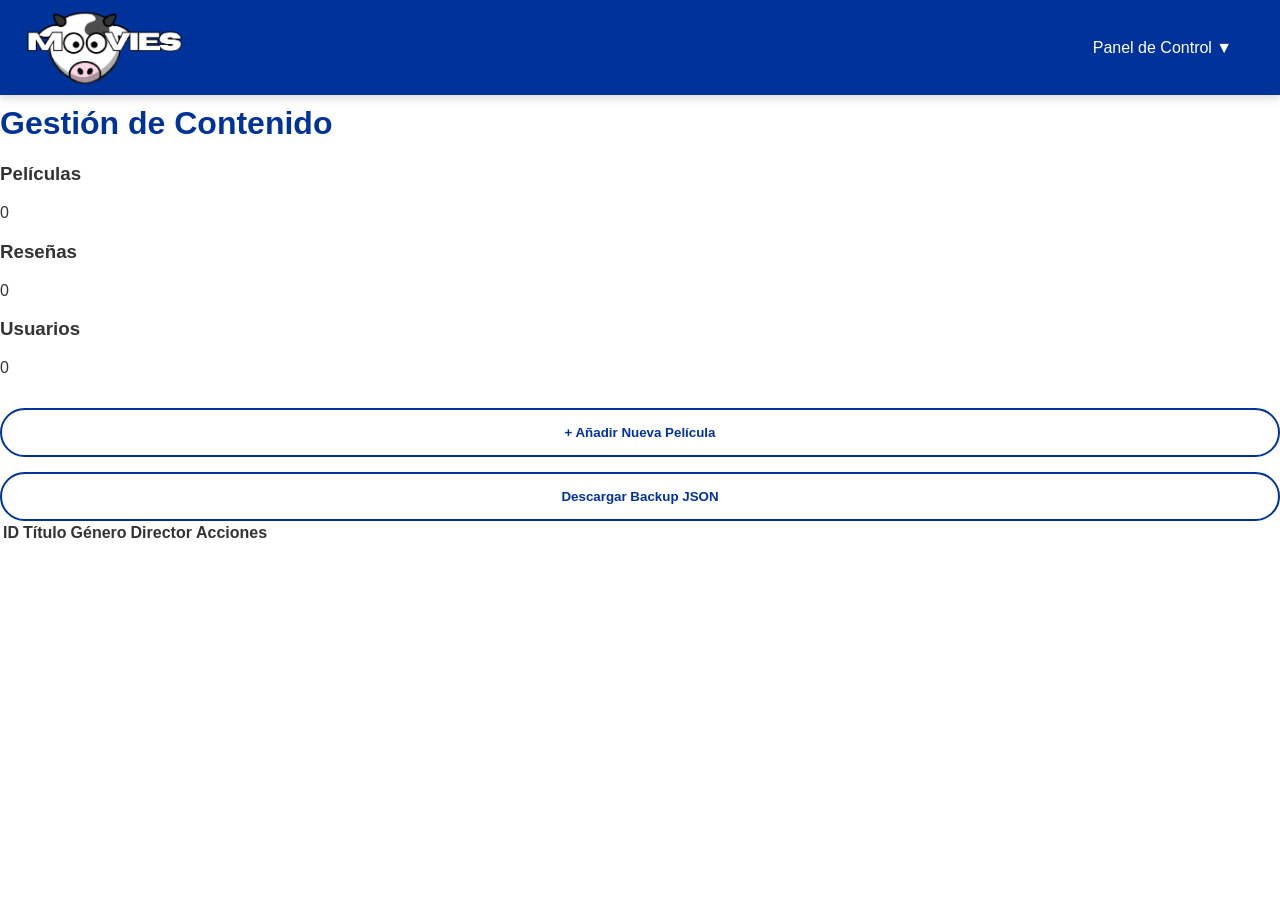
==== html/admin.html @ aa4b525c "vista admin peliculas ahi voy con las vistas de admin aver si jala" ====
<!DOCTYPE html>
<html lang="es">

<head>
    <meta charset="UTF-8">
    <meta name="viewport" content="width=device-width, initial-scale=1.0">
    <title>MOOVIES - Panel de Administración</title>
    <link rel="stylesheet" href="../css/styles.css">
</head>

<body class="admin-body">
    <header>
        <a href="index.html" class="header-logo">
            <img src="../images/MOOVIES_icon.png" alt="Logo">
        </a>
        <div class="user-menu">
            <div class="user-info" id="adminGreeting">Panel de Control ▼</div>
            <div id="logoutMenu" class="dropdown-content">
                <a href="catalog.html">Volver al Catálogo</a>
                <a href="#" onclick="logout(event)">Cerrar sesión</a>
            </div>
        </div>
    </header>

    <main class="admin-container">
        <h1 class="catalog-title">Gestión de Contenido</h1>

        <section class="admin-stats">
            <div class="stat-card">
                <h3>Películas</h3>
                <p id="countMovies">0</p>
            </div>
            <div class="stat-card">
                <h3>Reseñas</h3>
                <p id="countComments">0</p>
            </div>
            <div class="stat-card">
                <h3>Usuarios</h3>
                <p id="countUsers">0</p>
            </div>
        </section>

        <section class="admin-actions">
            <button class="btn-moo" onclick="openAddMovieModal()">+ Añadir Nueva Película</button>
            <button class="btn-moo btn-secondary" onclick="exportData()">Descargar Backup JSON</button>
        </section>

        <section class="admin-table-wrapper">
            <table class="admin-table">
                <thead>
                    <tr>
                        <th>ID</th>
                        <th>Título</th>
                        <th>Género</th>
                        <th>Director</th>
                        <th>Acciones</th>
                    </tr>
                </thead>
                <tbody id="adminTableBody">
                    </tbody>
            </table>
        </section>
    </main>

    <div id="movieModal" class="modal">
        <div class="modal-content profile-modal-box">
            <span class="close-btn" onclick="closeMovieModal()">&times;</span>
            <h2 id="modalTitle" class="profile-modal-title">Añadir Película</h2>
            <form id="movieForm">
                <label class="profile-label" for="movieTitle">Título</label>
                <input type="text" id="movieTitle" required>

                <label class="profile-label" for="movieGenre">Género</label>
                <input type="text" id="movieGenre" required>

                <label class="profile-label" for="movieDirector">Director</label>
                <input type="text" id="movieDirector" required>

                <label class="profile-label" for="movieImg">URL de Imagen (Póster)</label>
                <input type="url" id="movieImg" placeholder="https://image.tmdb.org/...">

                <label class="profile-label" for="movieDesc">Descripción</label>
                <textarea id="movieDesc" rows="4"></textarea>

                <button type="submit" class="btn-moo">Guardar Cambios</button>
            </form>
        </div>
    </div>

    <script src="../js/seed-data.js"></script>
    <script src="../js/storage.js"></script>
    <script src="../js/admin.js"></script>
</body>

</html>
---- css/styles.css ----
:root {
    --azul-fuerte: #003399;
    --blanco: #ffffff;
    --celeste-suave: #e6f0ff;
}

body {
    font-family: 'Segoe UI', Tahoma, Geneva, Verdana, sans-serif;
    background-color: var(--blanco);
    margin: 0;
    color: #333;
    overflow-x: hidden;
}

/* --- HEADER OPTIMIZADO --- */
header {
    background: var(--azul-fuerte);
    color: white;
    padding: 10px 1% 10px 1.5%; /* Padding reducido a los lados para pegar el logo a la izquierda */
    display: flex;
    justify-content: space-between;
    align-items: center;
    position: sticky;
    top: 0;
    z-index: 100;
    box-shadow: 0 2px 10px rgba(0,0,0,0.2);
}

.header-logo { 
    height: 75px; /* Logo mucho más grande */
    display: flex; 
    align-items: center; 
    gap: 10px; 
    text-decoration: none; 
    color: white; 
}

.header-logo img { 
    height: 100%; 
    width: auto;
    object-fit: contain;
}

.user-info {
    font-weight: 500;
    margin-right: 20px;
}

/* --- CONTENEDORES DE AUTENTICACIÓN --- */
.auth-wrapper {
    display: flex;
    justify-content: center;
    align-items: center;
    min-height: 100vh;
    background-color: var(--celeste-suave);
}

.auth-container {
    display: flex;
    background: white;
    width: 900px;
    border-radius: 20px;
    overflow: hidden;
    box-shadow: 0 10px 30px rgba(0,0,0,0.15);
}

.auth-image {
    flex: 1;
    background: var(--azul-fuerte);
    display: flex;
    flex-direction: column;
    align-items: center;
    justify-content: center;
    color: white;
    padding: 40px;
}

.auth-image img {
    width: 250px;
    margin-bottom: 20px;
}

.auth-form {
    flex: 1.2;
    padding: 50px;
}

h2 { color: var(--azul-fuerte); margin-bottom: 10px; }

input, select {
    width: 100%;
    padding: 12px;
    margin: 10px 0;
    border: 2px solid #eee;
    border-radius: 8px;
    box-sizing: border-box;
}

.btn-moo {
    background: var(--azul-fuerte);
    color: white;
    border: none;
    padding: 15px;
    width: 100%;
    border-radius: 30px;
    font-weight: bold;
    cursor: pointer;
    margin-top: 15px;
    transition: 0.3s;
}

.btn-moo:hover { opacity: 0.9; transform: scale(1.02); }

/* --- GRID DE PELÍCULAS --- */
.catalog-content { 
    padding: 40px 5%; 
}

.movie-grid { 
    display: grid;
    grid-template-columns: repeat(auto-fill, minmax(260px, 1fr));
    gap: 35px;
    padding: 20px 0;
}

/* --- TARJETAS CON EFECTO ZOOM --- */
.movie-card { 
    background: white; 
    border-radius: 15px; 
    overflow: hidden; 
    width: 100%; 
    box-shadow: 0 6px 12px rgba(0,0,0,0.1); 
    transition: transform 0.4s cubic-bezier(0.165, 0.84, 0.44, 1), box-shadow 0.4s ease;
    cursor: pointer;
    position: relative;
}

.movie-fav-btn {
    position: absolute;
    top: 10px;
    right: 10px;
    width: 38px;
    height: 38px;
    border-radius: 999px;
    border: 1px solid #d9e3f5;
    background: rgba(255, 255, 255, 0.95);
    color: #666;
    font-size: 1.2rem;
    font-weight: 700;
    cursor: pointer;
    z-index: 3;
}

.movie-fav-btn:hover {
    transform: scale(1.08);
}

.movie-fav-btn--active {
    color: #f3b300;
    border-color: #f3b300;
}

/* Animación de acercamiento al pasar el ratón */
.movie-card:hover { 
    transform: scale(1.06); 
    box-shadow: 0 15px 30px rgba(0,0,0,0.25);
    z-index: 10;
}

/* Ajuste de dimensiones: Altura de póster cinematográfico (rectangular alto) */
.movie-card img { 
    width: 100%; 
    height: 400px; /* Altura aumentada para formato poster */
    object-fit: cover; 
    display: block;
}

.movie-info { 
    padding: 20px; 
    text-align: center; 
}

.movie-info h4 {
    margin: 0 0 10px 0;
    color: var(--azul-fuerte);
    font-size: 1.2rem;
}

.btn-opinar {
    background: var(--azul-fuerte); 
    color: white; 
    border: none; 
    padding: 10px 25px;
    border-radius: 8px; 
    cursor: pointer; 
    transition: 0.3s;
    font-weight: bold;
    margin-top: 10px;
}

.btn-opinar:hover { 
    background: #0055ff; 
    transform: translateY(-2px);
}

/* --- MODAL --- */
.modal {
    display: none; 
    position: fixed; 
    z-index: 1000; 
    left: 0; 
    top: 0;
    width: 100%; 
    height: 100%; 
    background-color: rgba(0,0,0,0.8);
    backdrop-filter: blur(5px);
}

.modal-content {
    background-color: white; 
    margin: 3% auto; 
    padding: 30px;
    width: 80%; 
    max-width: 900px; 
    border-radius: 20px; 
    position: relative;
    animation: slideIn 0.4s ease-out;
}

@keyframes slideIn { 
    from { transform: translateY(-100px); opacity: 0; } 
    to { transform: translateY(0); opacity: 1; } 
}

.close-btn {
    position: absolute; 
    right: 25px; 
    top: 15px; 
    font-size: 35px;
    cursor: pointer; 
    color: #777;
    transition: 0.3s;
}

.close-btn:hover { color: #000; }

.modal-body { 
    display: flex; 
    gap: 40px; 
    margin-top: 20px; 
    align-items: flex-start;
}

.modal-image img { 
    width: 320px; 
    border-radius: 12px; 
    box-shadow: 0 10px 25px rgba(0,0,0,0.3); 
}

.modal-details { flex: 1; }

/* --- SISTEMA DE CALIFICACIÓN --- */
.milk-rating { 
    font-size: 2.5rem; 
    margin: 20px 0; 
    cursor: pointer; 
    display: flex;
    gap: 10px;
}

.glass { 
    filter: grayscale(1); 
    transition: 0.3s; 
    display: inline-block;
}

.glass.active { 
    filter: grayscale(0); 
    transform: scale(1.25); 
}

textarea {
    width: 100%; 
    height: 120px; 
    margin-top: 20px; 
    border-radius: 10px;
    border: 1px solid #ccc; 
    padding: 15px; 
    box-sizing: border-box;
    font-family: inherit;
    resize: none;
}

.btn-send {
    background: #28a745; 
    color: white; 
    border: none; 
    padding: 15px 25px;
    border-radius: 10px; 
    cursor: pointer; 
    margin-top: 20px; 
    width: 100%; 
    font-size: 1.1rem;
    font-weight: bold;
    transition: 0.3s;
}

.btn-send:hover { background: #218838; }

.user-menu {
    position: relative;
    display: inline-block;
}

.user-info {
    font-weight: 500;
    margin-right: 20px;
    cursor: pointer;
    padding: 10px 15px;
    border-radius: 8px;
    transition: 0.3s;
}

.user-info:hover {
    background: rgba(255, 255, 255, 0.1);
}

.dropdown-content {
    display: none; /* Oculto por defecto */
    position: absolute;
    right: 20px;
    top: 100%;
    background-color: white;
    min-width: 160px;
    box-shadow: 0px 8px 16px rgba(0,0,0,0.2);
    border-radius: 10px;
    z-index: 101;
    overflow: hidden;
}

.dropdown-content a {
    color: #333;
    padding: 12px 16px;
    text-decoration: none;
    display: block;
    font-weight: bold;
    font-size: 0.9rem;
    transition: 0.3s;
}

.dropdown-content a:hover {
    background-color: #f1f1f1;
    color: var(--azul-fuerte);
}

/* Clase que JS activará para mostrar el menú */
.show {
    display: block;
    animation: fadeIn 0.2s ease-out;
}

@keyframes fadeIn {
    from { opacity: 0; transform: translateY(-10px); }
    to { opacity: 1; transform: translateY(0); }
}

/* --- ESTILOS ESPECÍFICOS DE LA PÁGINA DE INICIO --- */

/* Fondo azul fuerte para el index */
.home-bg {
    background-color: var(--azul-fuerte);
    display: flex;
    justify-content: center;
    align-items: center;
    height: 100vh;
    overflow: hidden;
}

.main-welcome {
    text-align: center;
    width: 100%;
    max-width: 600px;
}

.logo-container {
    margin-bottom: 50px;
}

.main-logo {
    width: 350px; /* Tamaño grande como solicitaste */
    filter: drop-shadow(0 10px 20px rgba(0,0,0,0.3));
}

.home-buttons {
    display: flex;
    flex-direction: column;
    gap: 15px;
    align-items: center;
}

/* Ajuste para los botones en el inicio */
.btn-home {
    max-width: 300px;
    text-decoration: none;
    display: inline-block;
    font-size: 1.1rem;
    background-color: var(--blanco); /* Blanco para que resalte sobre el azul */
    color: var(--azul-fuerte);
}

/* Animación de aumento solicitada */
.btn-home:hover {
    transform: scale(1.1); /* Aumenta de tamaño */
    background-color: var(--celeste-suave);
    box-shadow: 0 10px 20px rgba(0,0,0,0.2);
}

/* Ajuste del modal para que se vea limpio */
.modal-content hr {
    border: 0;
    border-top: 1px solid #eee;
    margin: 20px 0;
}

:root {
    --azul-fuerte: #003399;
    --blanco: #ffffff;
    --celeste-suave: #e6f0ff;
}

body {
    font-family: 'Segoe UI', Tahoma, Geneva, Verdana, sans-serif;
    margin: 0;
}

/* --- ESTRUCTURA DE PANTALLA PARTIDA --- */
.split-layout {
    display: flex;
    height: 100vh;
    overflow: hidden;
}

.blue-side {
    flex: 1;
    background-color: var(--azul-fuerte);
    display: flex;
    justify-content: center;
    align-items: center;
}

.white-side {
    flex: 1;
    background-color: var(--blanco);
    display: flex;
    justify-content: center;
    align-items: center;
}

.big-logo { width: 400px; filter: drop-shadow(0 10px 20px rgba(0,0,0,0.3)); }

.home-buttons-horizontal {
    display: flex;
    gap: 20px;
}

.btn-home {
    padding: 15px 30px;
    text-decoration: none;
    border-radius: 30px;
    font-weight: bold;
    transition: 0.3s;
    border: 2px solid var(--azul-fuerte);
    color: var(--azul-fuerte);
}

.btn-home:hover {
    transform: scale(1.1);
    background-color: var(--celeste-suave);
}

/* --- BOTÓN CONTACTO --- */
.btn-contact {
    position: fixed;
    bottom: 30px;
    right: 30px;
    padding: 15px 25px;
    background: var(--azul-fuerte);
    color: white;
    border: none;
    border-radius: 30px;
    cursor: pointer;
    font-weight: bold;
    box-shadow: 0 4px 10px rgba(0,0,0,0.2);
}

/* --- MODAL (Copiado de tu versión original) --- */
.modal { display: none; position: fixed; z-index: 1000; left: 0; top: 0; width: 100%; height: 100%; background-color: rgba(0,0,0,0.8); }
.modal-content { background-color: white; margin: 10% auto; padding: 30px; width: 50%; border-radius: 20px; }
.close-btn { float: right; cursor: pointer; font-size: 30px; }

/* --- ESTRUCTURA VERTICAL EXACTA --- */
.vertical-layout {
    display: flex;
    flex-direction: column;
    height: 100vh;
    margin: 0;
}

.top-blue {
    flex: 1;
    background-color: #003399; /* Tu azul */
    display: flex;
    justify-content: center;
    align-items: center;
}

.bottom-white {
    flex: 1;
    background-color: #ffffff;
    display: flex;
    justify-content: center;
    align-items: center;
}

.big-logo { 
    width: 350px; /* Ajusta este tamaño al gusto */
}

.home-buttons-horizontal {
    display: flex;
    gap: 30px; /* Espacio entre los 3 botones */
}

/* Estilo de los botones */
.btn-home {
    padding: 20px 40px;
    text-decoration: none;
    border-radius: 50px; /* Bordes redondeados */
    font-weight: bold;
    border: 2px solid #003399;
    color: #003399;
    background: transparent;
    transition: 0.3s;
}

.btn-home:hover {
    background-color: #e6f0ff;
    transform: scale(1.05);
}

/* --- BOTÓN CONTACTO FLOTANTE --- */
.btn-contact {
    position: fixed; /* Esto lo fija en la esquina */
    bottom: 30px;
    right: 30px;
    padding: 15px 30px;
    background: #003399;
    color: white;
    border: none;
    border-radius: 50px;
    cursor: pointer;
    font-weight: bold;
    font-size: 1rem;
    box-shadow: 0 4px 10px rgba(0,0,0,0.2);
}
.modal {
    display: none; /* Esto oculta el modal al inicio */
    position: fixed;
    z-index: 1000;
    left: 0;
    top: 0;
    width: 100%;
    height: 100%;
    background-color: rgba(0,0,0,0.8);
}

/* Corrección de estructura vertical */
.vertical-layout { display: flex; flex-direction: column; height: 100vh; margin: 0; }
.top-blue { flex: 1; background-color: #003399; display: flex; justify-content: center; align-items: center; }
.bottom-white { flex: 1; background-color: #ffffff; display: flex; justify-content: center; align-items: center; }
.home-buttons { display: flex; gap: 20px; }
.big-logo { width: 350px; }
.btn-contact { position: fixed; bottom: 30px; right: 30px; padding: 15px 25px; background: #003399; color: white; border: none; border-radius: 30px; cursor: pointer; }

/* Estructura vertical de la página */
.vertical-layout { display: flex; flex-direction: column; height: 100vh; margin: 0; }
.top-blue { flex: 1; background-color: #003399; display: flex; justify-content: center; align-items: center; }
.bottom-white { flex: 1; background-color: #ffffff; display: flex; justify-content: center; align-items: center; }

/* Botones en horizontal */
.home-buttons-horizontal { display: flex; gap: 20px; }

/* Estilo unificado para botones flotantes inferiores */
.btn-contact {
    position: fixed;
    bottom: 30px;
    padding: 15px 30px;
    background: #003399;
    color: white;
    border: none;
    border-radius: 50px;
    cursor: pointer;
    font-weight: bold;
    box-shadow: 0 4px 10px rgba(0,0,0,0.2);
}

.big-logo { width: 350px; }

/* Estructura de dos mitades */
.split-vertical-layout { display: flex; flex-direction: column; height: 100vh; margin: 0; }
.top-half-blue { flex: 1; background-color: #003399; display: flex; justify-content: center; align-items: center; }
.bottom-half-white { flex: 1; background-color: #ffffff; display: flex; justify-content: center; align-items: center; }

/* Botones centrados */
.home-buttons { display: flex; gap: 20px; }

/* Botón flotante */
.btn-contact {
    position: fixed;
    padding: 15px 25px;
    background: #003399;
    color: white;
    border: none;
    border-radius: 30px;
    cursor: pointer;
    font-weight: bold;
}


/* Estructura vertical */
.split-vertical-layout { display: flex; flex-direction: column; height: 100vh; margin: 0; }
.top-half-blue { flex: 1; background-color: #003399; display: flex; justify-content: center; align-items: center; }
.bottom-half-white { flex: 1; background-color: #ffffff; display: flex; justify-content: center; align-items: center; }

/* Contenedor horizontal de botones */
.home-buttons { 
    display: flex; 
    flex-direction: row; 
    gap: 20px; 
    width: 80%; 
    max-width: 800px;
}

/* Botones con tamaño uniforme */
.btn-moo {
    flex: 1; /* Esto hace que todos midan lo mismo */
    padding: 15px;
    text-align: center;
    text-decoration: none;
    border-radius: 30px;
    font-weight: bold;
    border: 2px solid #003399;
    background: transparent;
    color: #003399;
    cursor: pointer;
    transition: 0.3s;
}

.btn-moo:hover { background-color: #003399; color: white; }

/* Botón flotante */
.btn-contact {
    position: fixed;
    bottom: 30px;
    right: 30px;
    padding: 15px 25px;
    background: #003399;
    color: white;
    border: none;
    border-radius: 30px;
    cursor: pointer;
    font-weight: bold;
}

/* --- Index: layout horizontal (mockup) azul | blanco --- */
.index-landing {
    display: grid;
    grid-template-columns: minmax(0, 2.15fr) minmax(260px, 1fr);
    min-height: 100vh;
    min-height: 100dvh;
    margin: 0;
    background: var(--azul-fuerte, #003399);
}

.index-landing__left {
    background-color: var(--azul-fuerte, #003399);
    color: #fff;
    display: flex;
    flex-direction: column;
    align-items: center;
    justify-content: center;
    padding: clamp(20px, 3vw, 40px) clamp(16px, 3vw, 36px);
    min-height: 0;
    min-width: 0;
}

.index-landing__title {
    margin: 0 0 clamp(16px, 2.5vh, 28px);
    padding: 0 12px;
    font-size: clamp(1.15rem, 2.4vw, 1.65rem);
    font-weight: 600;
    text-align: center;
    line-height: 1.35;
    color: #fff;
    text-wrap: balance;
}

.index-landing__right {
    background: #fff;
    display: flex;
    flex-direction: column;
    align-items: center;
    justify-content: center;
    gap: clamp(20px, 3vh, 36px);
    padding: clamp(24px, 4vw, 48px) clamp(20px, 3vw, 32px);
    box-shadow: -8px 0 28px rgba(0, 0, 0, 0.12);
    min-width: 0;
}

.index-landing__logo {
    width: min(300px, 78vw);
    max-width: 100%;
    height: auto;
    object-fit: contain;
    display: block;
}

.index-landing__nav {
    display: flex;
    flex-direction: column;
    align-items: stretch;
    gap: 14px;
    width: 100%;
    max-width: 280px;
}

.btn-index-nav {
    display: block;
    width: 100%;
    box-sizing: border-box;
    padding: 14px 22px;
    border-radius: 50px;
    border: 2px solid var(--azul-fuerte, #003399);
    background: #fff;
    color: var(--azul-fuerte, #003399);
    font-family: inherit;
    font-size: 1rem;
    font-weight: 700;
    text-align: center;
    text-decoration: none;
    cursor: pointer;
    transition: background 0.2s ease, color 0.2s ease, transform 0.2s ease;
}

.btn-index-nav:hover {
    background: var(--celeste-suave, #e6f0ff);
    transform: scale(1.02);
}

.btn-index-nav:focus-visible {
    outline: 3px solid var(--azul-fuerte, #003399);
    outline-offset: 2px;
}

.btn-index-nav--primary {
    background: var(--azul-fuerte, #003399);
    color: #fff;
    border-color: var(--azul-fuerte, #003399);
}

.btn-index-nav--primary:hover {
    background: #00257a;
    border-color: #00257a;
    color: #fff;
}

@media (max-width: 960px) {
    .index-landing {
        grid-template-columns: 1fr;
    }

    .index-landing__right {
        box-shadow: 0 -6px 24px rgba(0, 0, 0, 0.1);
        order: -1;
    }

    .index-landing__left {
        min-height: min(70vh, 620px);
    }
}

/* Carrusel en columna izquierda: 3 visibles, póster completo */
.index-landing__left .home-carousel {
    width: 100%;
    max-width: 100%;
    min-height: 0;
    display: flex;
    align-items: center;
    justify-content: center;
    padding: 0 4px;
    box-sizing: border-box;
    overflow: hidden;
}

.index-landing__left .home-carousel__shell {
    display: flex;
    flex-direction: row;
    align-items: center;
    justify-content: center;
    gap: 12px;
    width: 100%;
    max-width: 100%;
    box-sizing: border-box;
}

.index-landing__left .home-carousel__btn {
    flex-shrink: 0;
    width: 46px;
    height: 46px;
    padding: 0;
    border: none;
    border-radius: 50%;
    background: rgba(255, 255, 255, 0.95);
    color: #003399;
    font-size: 1.85rem;
    font-weight: bold;
    line-height: 1;
    cursor: pointer;
    box-shadow: 0 4px 16px rgba(0, 0, 0, 0.28);
    transition: transform 0.2s ease, background 0.2s ease;
    z-index: 3;
}

.index-landing__left .home-carousel__btn:hover {
    background: #fff;
    transform: scale(1.06);
}

.index-landing__left .home-carousel__btn:focus-visible {
    outline: 3px solid #e6f0ff;
    outline-offset: 2px;
}

.index-landing__left .home-carousel__btn:active {
    transform: scale(0.96);
}

/* Contenedor de consulta de tamaño: bordes proporcionales al ancho del carrusel */
.index-landing__left .home-carousel__viewport {
    container-type: inline-size;
    container-name: moovies-carousel;
    flex: 1 1 auto;
    width: 100%;
    min-width: 0;
    max-width: 100%;
    height: clamp(320px, 52vh, 520px);
    max-height: min(70vh, 100%);
    min-height: 260px;
    overflow: hidden;
    border: none;
    border-radius: clamp(18px, 3vmin, 36px);
    background: transparent;
    box-shadow: none;
    box-sizing: border-box;
}

.index-landing__left .home-carousel__track {
    display: flex;
    flex-direction: row;
    flex-wrap: nowrap;
    align-items: stretch;
    gap: 16px;
    width: max-content;
    will-change: transform;
    transition: transform 0.8s ease-in-out;
}

/* Esquinas grandes; con container queries usamos cqi para escalar con el póster */
.index-landing__left .home-carousel__cell {
    flex-shrink: 0;
    border-radius: clamp(20px, 4vmin, 52px);
    overflow: hidden;
    background: transparent;
    box-shadow: none;
    position: relative;
    transition: transform 0.25s ease;
    box-sizing: border-box;
    display: flex;
    align-items: center;
    justify-content: center;
}

.index-landing__left .home-carousel__cell:hover {
    z-index: 2;
    transform: scale(1.04);
}

.index-landing__left .home-carousel__img {
    display: block;
    width: 100%;
    height: 100%;
    object-fit: contain;
    object-position: center;
    border-radius: clamp(14px, 3.2vmin, 44px);
    transition: transform 0.25s ease;
    pointer-events: none;
}

.index-landing__left .home-carousel__cell:hover .home-carousel__img {
    transform: scale(1.02);
}

@supports (container-type: inline-size) {
    .index-landing__left .home-carousel__viewport {
        border-radius: clamp(18px, 5cqi, 40px);
    }

    .index-landing__left .home-carousel__cell {
        border-radius: clamp(20px, 7.5cqi, 64px);
    }

    .index-landing__left .home-carousel__img {
        border-radius: clamp(14px, 6cqi, 54px);
    }
}

@media (max-width: 480px) {
    .index-landing__left .home-carousel__btn {
        width: 40px;
        height: 40px;
        font-size: 1.5rem;
    }

    .index-landing__left .home-carousel__shell {
        gap: 8px;
    }
}

/* Carrusel en otras páginas (si se reutiliza clase): estilos base genéricos */
.home-carousel__shell {
    display: flex;
    flex-direction: row;
    align-items: center;
    justify-content: center;
    gap: 10px;
    width: 100%;
    max-width: 100%;
    box-sizing: border-box;
}

.home-carousel__btn {
    flex-shrink: 0;
    width: 44px;
    height: 44px;
    padding: 0;
    border: none;
    border-radius: 50%;
    background: rgba(255, 255, 255, 0.95);
    color: #003399;
    font-size: 1.75rem;
    font-weight: bold;
    line-height: 1;
    cursor: pointer;
    box-shadow: 0 4px 14px rgba(0, 0, 0, 0.25);
    transition: transform 0.2s ease, background 0.2s ease;
    z-index: 3;
}

.home-carousel__track {
    display: flex;
    flex-direction: row;
    flex-wrap: nowrap;
    align-items: stretch;
    gap: 12px;
    width: max-content;
    will-change: transform;
    transition: transform 0.8s ease-in-out;
}

.home-carousel__cell {
    flex-shrink: 0;
    border-radius: 12px;
    overflow: hidden;
    background: rgba(0, 0, 0, 0.35);
    box-sizing: border-box;
    display: flex;
    align-items: center;
    justify-content: center;
}

.home-carousel__img {
    display: block;
    width: 100%;
    height: 100%;
    object-fit: contain;
    object-position: center;
    pointer-events: none;
}

/* --- CATÁLOGO MÁS ARRIBA --- */
.catalog-content { 
    padding: 20px 5%; /* Reduje el padding superior de 40px a 20px */
}

/* --- GRID MÁS AMPLIO Y CENTRADO --- */
.movie-grid { 
    display: grid;
    grid-template-columns: repeat(auto-fill, minmax(300px, 1fr)); /* Tarjetas un poco más grandes */
    gap: 40px;
    margin-top: 10px; /* Acercamos el grid al título */
    justify-items: center;
}

/* --- TARJETA DE PELÍCULA ESTILO "PREMIUM" --- */
.movie-card { 
    background: white; 
    border-radius: 20px; 
    overflow: hidden; 
    width: 100%;
    max-width: 350px;
    box-shadow: 0 10px 20px rgba(0,0,0,0.1); 
    transition: 0.3s;
}

/* --- BOTÓN DE OPINAR MÁS LLAMATIVO --- */
.btn-opinar {
    background: var(--azul-fuerte); 
    color: white; 
    border: none; 
    padding: 12px 30px;
    border-radius: 50px; /* Botón redondeado tipo píldora */
    cursor: pointer; 
    font-weight: bold;
    text-transform: uppercase;
    letter-spacing: 1px;
    width: 100%;
    margin-top: 15px;
}

.btn-opinar:hover { 
    background: #0055ff; 
    transform: scale(1.05);
}

/* 1. Eliminar márgenes del cuerpo que empujan todo hacia abajo */
body {
    font-family: 'Segoe UI', Tahoma, Geneva, Verdana, sans-serif;
    margin: 0;
    padding: 0;
    background-color: var(--blanco);
}

/* 2. Subir el contenido: Cambia el padding superior de 40px a 10px */
.catalog-content { 
    padding: 10px 5%; 
    margin-top: 0;
}

/* 3. Ajustar el grid para que las tarjetas ocupen más espacio */
.movie-grid { 
    display: grid;
    /* Usamos 350px para que las tarjetas sean más anchas y ocupen más pantalla */
    grid-template-columns: repeat(auto-fill, minmax(350px, 1fr)); 
    gap: 30px;
    padding: 20px 0;
}

/* 4. Subir el modal para que no aparezca en el centro muerto */
.modal-content {
    background-color: white; 
    margin: 2% auto; /* Bajé el margen de 10% o 5% a solo 2% para que suba */
    padding: 30px;
    width: 85%; /* Hacemos el modal más ancho para aprovechar la pantalla */
    max-width: 1000px;
    border-radius: 20px;
}

/* --- Catálogo dinámico y mensajes --- */
.catalog-title {
    margin-top: 10px;
    color: var(--azul-fuerte);
}

.catalog-error {
    color: #b00020;
    background: #ffebee;
    padding: 12px 16px;
    border-radius: 10px;
    margin: 0 0 16px 0;
    font-size: 0.95rem;
}

.movie-genre {
    color: var(--azul-fuerte);
    font-size: 0.85rem;
    font-weight: 600;
    margin: 0 0 8px 0;
}

.movie-desc {
    color: #555;
    font-size: 0.9rem;
    line-height: 1.45;
    margin: 0 0 12px 0;
    text-align: left;
}

.opinion-label {
    font-weight: bold;
    margin: 0 0 10px 0;
}

/* --- Modal ancho: póster + reseña + comentarios --- */
.modal-content--wide {
    max-width: 1200px;
    width: 94%;
    padding: 28px 32px 36px;
}

.modal-body--columns {
    display: flex;
    flex-wrap: wrap;
    gap: 28px;
    margin-top: 12px;
    align-items: flex-start;
}

.modal-image {
    flex: 0 0 auto;
}

.modal-image img {
    max-width: 100%;
}

.modal-review-column {
    flex: 1 1 280px;
    min-width: 240px;
}

.modal-comments-column {
    flex: 1 1 280px;
    min-width: 260px;
    padding: 4px 8px 12px 4px;
    border-left: 1px solid #e8e8e8;
    padding-left: 20px;
}

.modal-genre {
    color: var(--azul-fuerte);
    font-weight: 600;
    margin: 0 0 10px 0;
    font-size: 0.95rem;
}

.modal-synopsis {
    font-size: 1.05rem;
    color: #444;
    line-height: 1.5;
    margin: 0 0 16px 0;
}

.modal-hr {
    border: 0;
    border-top: 1px solid #eee;
    margin: 16px 0;
}

.comments-heading {
    margin: 0 0 14px 0;
    color: var(--azul-fuerte);
    font-size: 1.1rem;
}

.comments-list {
    display: flex;
    flex-direction: column;
    gap: 14px;
}

.comments-empty,
.comments-loading {
    color: #666;
    font-size: 0.95rem;
    margin: 0;
    line-height: 1.4;
}

.comment-item {
    background: var(--celeste-suave);
    border-radius: 12px;
    padding: 12px 14px;
    text-align: left;
}

.comment-item__head {
    display: flex;
    flex-wrap: wrap;
    align-items: center;
    gap: 8px 12px;
    margin-bottom: 8px;
}

.comment-item__user {
    font-weight: 700;
    color: var(--azul-fuerte);
}

.milk-bottles {
    letter-spacing: 2px;
    font-size: 1.1rem;
    line-height: 1;
}

.comment-item__text {
    margin: 0;
    color: #333;
    font-size: 0.95rem;
    line-height: 1.45;
}

.auth-message {
    background: #fff3cd;
    color: #856404;
    padding: 10px 14px;
    border-radius: 8px;
    margin-bottom: 12px;
    font-size: 0.95rem;
}

@media (max-width: 900px) {
    .modal-comments-column {
        border-left: none;
        padding-left: 0;
        border-top: 1px solid #e8e8e8;
        padding-top: 16px;
        max-height: none;
    }

    .modal-body--columns {
        flex-direction: column;
    }
}

/* --- Barra de búsqueda y filtro --- */
.catalog-toolbar {
    display: flex;
    flex-wrap: wrap;
    gap: 12px;
    align-items: center;
    margin: 16px 0 20px;
    max-width: 900px;
}

.catalog-search {
    flex: 1 1 220px;
    min-width: 180px;
    padding: 12px 16px;
    border: 2px solid #e0e8f5;
    border-radius: 10px;
    font-size: 1rem;
    box-sizing: border-box;
}

.catalog-genre {
    flex: 0 1 220px;
    min-width: 160px;
    padding: 12px 14px;
    border: 2px solid #e0e8f5;
    border-radius: 10px;
    font-size: 0.95rem;
    background: #fff;
    cursor: pointer;
}

.sr-only {
    position: absolute;
    width: 1px;
    height: 1px;
    padding: 0;
    margin: -1px;
    overflow: hidden;
    clip: rect(0, 0, 0, 0);
    white-space: nowrap;
    border: 0;
}

/* --- Modal: metadatos y texto largo --- */
.modal-meta {
    display: grid;
    gap: 8px 16px;
    margin: 0 0 14px 0;
    font-size: 0.92rem;
}

.modal-meta div {
    display: grid;
    grid-template-columns: 120px 1fr;
    gap: 8px;
    align-items: start;
}

.modal-meta dt {
    margin: 0;
    font-weight: 700;
    color: var(--azul-fuerte);
}

.modal-meta dd {
    margin: 0;
    color: #333;
    line-height: 1.45;
}

.modal-synopsis-area {
    width: 100%;
    min-height: 120px;
    max-height: 260px;
    padding: 14px 16px;
    border: 1px solid #d0d8e8;
    border-radius: 12px;
    font-family: inherit;
    font-size: 0.98rem;
    line-height: 1.55;
    color: #222;
    resize: vertical;
    box-sizing: border-box;
    background: #fafcff;
}

.modal-image {
    display: flex;
    flex-direction: column;
    align-items: stretch;
    gap: 14px;
    max-width: 300px;
}

.btn-trailer {
    display: inline-flex;
    justify-content: center;
    align-items: center;
    padding: 12px 18px;
    background: #c0392b;
    color: #fff !important;
    text-decoration: none;
    font-weight: 700;
    border-radius: 10px;
    transition: background 0.2s, transform 0.15s;
}

.btn-trailer:hover {
    background: #e74c3c;
    transform: translateY(-1px);
}

.comment-nick {
    font-weight: 500;
    color: #666;
    font-size: 0.85rem;
}

/* --- Modal scrollable (overlay con scroll; reseña arriba de sinopsis) --- */
.modal.modal--scrollable {
    flex-direction: column;
    align-items: center;
    justify-content: flex-start;
    overflow-y: auto;
    overflow-x: hidden;
    -webkit-overflow-scrolling: touch;
    padding: 16px 12px 48px;
    min-height: 100vh;
    box-sizing: border-box;
}

.modal.modal--scrollable .modal-content--wide {
    flex-shrink: 0;
    width: min(96%, 1200px);
    margin-left: auto;
    margin-right: auto;
}

.modal.modal--scrollable .modal-body--columns {
    align-items: stretch;
}

.modal-review-column {
    display: flex;
    flex-direction: column;
    gap: 0;
    min-width: 0;
    flex: 1 1 320px;
    justify-content: flex-start;
}

.modal-review-box {
    background: #f4f8ff;
    border: 1px solid #d9e6f6;
    border-radius: 14px;
    padding: 14px 16px 16px;
    margin: 10px 0 0 0;
}

.modal-subheading {
    margin: 0 0 10px 0;
    font-size: 1.05rem;
    color: var(--azul-fuerte);
}

#synopsisHeading {
    margin-top: 4px;
}

.modal-review-box .milk-rating {
    margin: 6px 0 10px 0;
}

textarea.review-textarea {
    height: auto;
    min-height: 96px;
    max-height: 220px;
    margin-top: 0;
    resize: vertical;
}

#commentsList.comments-list {
    max-height: min(70vh, 560px);
    overflow-y: auto;
    padding-right: 8px;
}

.modal.modal--scrollable .modal-image {
    position: sticky;
    top: 8px;
    align-self: flex-start;
}

.modal.modal--scrollable .modal-image img {
    width: 100%;
    max-width: 300px;
    height: auto;
    display: block;
}

@media (max-width: 900px) {
    .modal.modal--scrollable .modal-image {
        position: relative;
        top: auto;
        max-width: 100%;
    }

    #commentsList.comments-list {
        max-height: none;
    }
}

/* --- Sinopsis bajo el póster --- */
.modal-image--stacked {
    display: flex;
    flex-direction: column;
    gap: 12px;
    max-width: 320px;
}

.modal-subheading--synopsis {
    margin: 8px 0 4px 0;
    font-size: 1rem;
}

textarea.modal-synopsis-area--under-poster {
    width: 100%;
    min-height: 120px;
    max-height: 280px;
    height: auto;
    margin-top: 0;
    font-size: 0.9rem;
    line-height: 1.45;
    resize: vertical;
}

/* --- Ficha técnica bajo sinopsis --- */
.modal-meta--under-poster {
    margin: 4px 0 0 0;
    padding: 12px 0 0 0;
    border-top: 1px solid #e8edf5;
    font-size: 0.88rem;
}

.modal-meta--under-poster dt {
    font-size: 0.75rem;
    margin-top: 8px;
}

.modal-meta--under-poster dd {
    margin: 2px 0 0 0;
    line-height: 1.35;
}

.review-duplicate-hint {
    font-size: 0.88rem;
    color: #555;
    margin: 0 0 10px 0;
    padding: 10px 12px;
    background: #fff8e6;
    border: 1px solid #f0e0b2;
    border-radius: 10px;
}

.modal-review-box--locked {
    opacity: 0.92;
}

.modal-review-box--locked .milk-rating,
.modal-review-box--locked .review-textarea {
    pointer-events: none;
    opacity: 0.65;
}

.modal-review-box--locked .btn-send {
    pointer-events: none;
    opacity: 0.55;
}

/* --- Nombre en comentarios: clic = perfil; hover = leve agrande --- */
.comment-name-link {
    background: none;
    border: none;
    padding: 0;
    margin: 0;
    cursor: pointer;
    font: inherit;
    text-align: left;
    color: inherit;
    transition: transform 0.15s ease, font-size 0.15s ease;
    display: inline;
}

.comment-name-link:hover {
    transform: scale(1.06);
    color: var(--azul-fuerte);
}

.comment-name-link:focus-visible {
    outline: 2px solid var(--azul-fuerte);
    outline-offset: 2px;
    border-radius: 4px;
}

/* --- Reseña propia: editar / borrar --- */
.comment-item--own .comment-item__head {
    display: flex;
    flex-wrap: wrap;
    align-items: center;
    justify-content: space-between;
    gap: 8px;
}

.comment-item-own-actions {
    display: flex;
    gap: 8px;
    margin-top: 8px;
    flex-wrap: wrap;
}

.btn-comment-edit,
.btn-comment-delete,
.btn-comment-cancel {
    font-family: inherit;
    font-size: 0.82rem;
    padding: 6px 12px;
    border-radius: 8px;
    cursor: pointer;
    border: 1px solid #c9d6ea;
    background: #fff;
    color: var(--azul-fuerte);
    font-weight: 600;
}

.btn-comment-delete {
    border-color: #e8b4b4;
    color: #a33;
}

.btn-comment-edit:hover,
.btn-comment-cancel:hover {
    background: #f0f5ff;
}

.btn-comment-delete:hover {
    background: #fff5f5;
}

.comment-item__edit {
    margin-top: 8px;
    padding: 10px;
    background: #fafcff;
    border: 1px solid #e0e8f5;
    border-radius: 10px;
}

.comment-edit-textarea {
    width: 100%;
    box-sizing: border-box;
    border-radius: 8px;
    border: 1px solid #ccc;
    padding: 8px;
    font-family: inherit;
    font-size: 0.9rem;
    min-height: 72px;
    resize: vertical;
}

.milk-rating--small {
    font-size: 1.35rem;
    margin: 8px 0;
    gap: 6px;
}

.comment-edit-actions {
    display: flex;
    gap: 10px;
    flex-wrap: wrap;
    margin-top: 8px;
}

/* --- Perfil (modal y página pública) --- */
.profile-modal-box {
    max-width: 720px;
    width: min(94%, 720px);
}

.profile-modal-title {
    color: var(--azul-fuerte);
    margin-top: 0;
}

.profile-header-block {
    margin-bottom: 20px;
}

.profile-label {
    display: block;
    font-weight: 600;
    color: #333;
    margin: 12px 0 6px;
}

.profile-desc-input {
    width: 100%;
    min-height: 72px;
    box-sizing: border-box;
    border-radius: 10px;
    border: 1px solid #ccc;
    padding: 10px;
    font-family: inherit;
}

.btn-send--inline {
    width: auto;
    min-width: 160px;
    margin-top: 10px;
}

.profile-section-title {
    color: var(--azul-fuerte);
    margin: 24px 0 12px;
    font-size: 1.1rem;
}

.profile-review-cards {
    display: grid;
    grid-template-columns: repeat(auto-fill, minmax(240px, 1fr));
    gap: 16px;
    margin-bottom: 20px;
}

.profile-review-card {
    background: #f7f9ff;
    border: 1px solid #e0e8f5;
    border-radius: 12px;
    padding: 14px;
}

.profile-review-card h4 {
    margin: 0 0 8px 0;
    color: var(--azul-fuerte);
    font-size: 1rem;
}

.profile-review-card__meta {
    margin-bottom: 8px;
}

.profile-review-card__text {
    margin: 0;
    font-size: 0.92rem;
    line-height: 1.4;
    color: #333;
}

.btn-moo--narrow {
    width: auto;
    min-width: 220px;
    display: inline-block;
    padding: 12px 24px;
}

.profile-page-body {
    min-height: 100vh;
    background: var(--celeste-suave);
}

.profile-page-main {
    padding: 24px 5% 48px;
    max-width: 900px;
    margin: 0 auto;
}

.profile-page-title {
    color: var(--azul-fuerte);
    margin: 0 0 16px;
}

.profile-back-link {
    color: #fff;
    text-decoration: none;
    font-weight: 600;
    margin-right: 16px;
}

.profile-back-link:hover {
    text-decoration: underline;
}

.profile-public-desc {
    white-space: pre-wrap;
    margin: 0;
    color: #444;
}

.profile-header-block--public p {
    margin: 8px 0;
}

header .profile-back-link {
    margin-left: auto;
}

/* Sinopsis encima del formulario de reseña */
textarea.modal-synopsis-area--above-review {
    width: 100%;
    min-height: 100px;
    max-height: 220px;
    margin: 0 0 14px 0;
    font-size: 0.92rem;
    line-height: 1.45;
}

.modal-review-column .modal-subheading--synopsis {
    margin: 12px 0 6px 0;
}

/* Votos y respuestas en comentarios */
.comment-thread {
    margin-bottom: 18px;
    padding-bottom: 14px;
    border-bottom: 1px solid #e8edf5;
}

.comment-thread:last-child {
    border-bottom: none;
}

.comment-votes {
    display: flex;
    align-items: center;
    gap: 10px;
    margin: 8px 0;
    flex-wrap: wrap;
}

.btn-vote {
    font-family: inherit;
    font-size: 0.88rem;
    padding: 6px 10px;
    border-radius: 999px;
    border: 1px solid #d0d8e8;
    background: #fff;
    cursor: pointer;
    display: inline-flex;
    align-items: center;
    gap: 6px;
}

.btn-vote:hover {
    background: #f4f8ff;
}

.btn-vote--active {
    border-color: var(--azul-fuerte);
    background: #e8f0ff;
    font-weight: 600;
}

.vote-num {
    min-width: 1.2em;
    font-variant-numeric: tabular-nums;
}

.comment-replies {
    margin: 10px 0 0 12px;
    padding-left: 12px;
    border-left: 3px solid #dbe6f8;
}

.reply-row {
    margin-bottom: 10px;
}

.reply-row__head {
    display: flex;
    flex-wrap: wrap;
    align-items: center;
    justify-content: space-between;
    gap: 8px;
}

.comment-name-link--small {
    font-size: 0.88rem;
}

.reply-row__text {
    margin: 4px 0 0 0;
    font-size: 0.9rem;
    color: #333;
}

.btn-reply-delete {
    font-size: 0.78rem;
    margin-top: 4px;
    padding: 4px 8px;
    border-radius: 6px;
    border: 1px solid #e0b4b4;
    background: #fff8f8;
    color: #922;
    cursor: pointer;
    font-family: inherit;
}

.comment-reply-form {
    margin-top: 8px;
    padding: 10px;
    background: #fafcff;
    border: 1px solid #e0e8f5;
    border-radius: 10px;
}

.comment-reply-form .reply-textarea {
    width: 100%;
    box-sizing: border-box;
    margin-bottom: 8px;
    min-height: 56px;
    border-radius: 8px;
    border: 1px solid #ccc;
    padding: 8px;
    font-family: inherit;
    font-size: 0.88rem;
}

.btn-send--small {
    width: auto;
    min-width: 140px;
    padding: 0.55rem 1rem;
    font-size: 0.9rem;
    margin-top: 0;
}

.btn-comment-reply {
    margin-top: 8px;
    font-family: inherit;
    font-size: 0.85rem;
    font-weight: 600;
    color: var(--azul-fuerte);
    background: none;
    border: none;
    cursor: pointer;
    padding: 4px 0;
    text-decoration: underline;
}
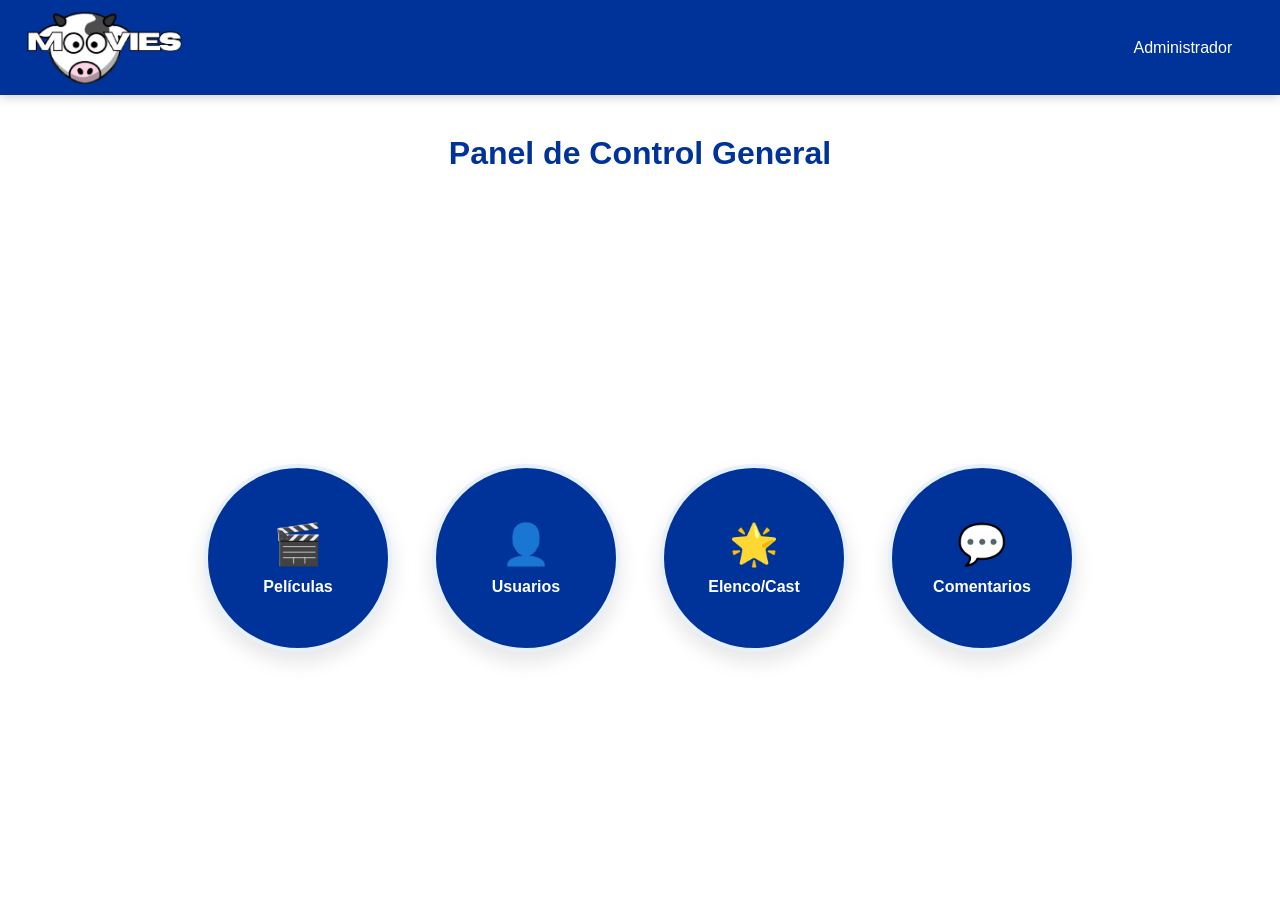
==== commit 1a6b9893: "admin funciones ayuda me estoy muriendo" ====
--- a/html/admin.html
+++ b/html/admin.html
@@ -1,95 +1,72 @@
 <!DOCTYPE html>
 <html lang="es">
-
 <head>
     <meta charset="UTF-8">
     <meta name="viewport" content="width=device-width, initial-scale=1.0">
-    <title>MOOVIES - Panel de Administración</title>
+    <title>MOOVIES - Panel Admin</title>
     <link rel="stylesheet" href="../css/styles.css">
+    <style>
+        .admin-menu-container {
+            display: flex;
+            justify-content: center;
+            align-items: center;
+            gap: 40px;
+            flex-wrap: wrap;
+            padding: 50px 20px;
+            min-height: 70vh;
+        }
+        .admin-circle-btn {
+            width: 180px;
+            height: 180px;
+            border-radius: 50%;
+            background-color: var(--azul-fuerte);
+            color: white;
+            text-decoration: none;
+            display: flex;
+            flex-direction: column;
+            justify-content: center;
+            align-items: center;
+            text-align: center;
+            font-weight: bold;
+            transition: transform 0.3s, box-shadow 0.3s;
+            border: 4px solid var(--celeste-suave);
+            box-shadow: 0 10px 20px rgba(0,0,0,0.1);
+        }
+        .admin-circle-btn:hover {
+            transform: scale(1.1);
+            background-color: #0044cc;
+            box-shadow: 0 15px 30px rgba(0,0,0,0.2);
+        }
+        .admin-circle-btn span {
+            font-size: 2.5rem;
+            margin-bottom: 10px;
+        }
+    </style>
 </head>
-
-<body class="admin-body">
+<body>
     <header>
-        <a href="index.html" class="header-logo">
+        <a href="catalog.html" class="header-logo">
             <img src="../images/MOOVIES_icon.png" alt="Logo">
         </a>
-        <div class="user-menu">
-            <div class="user-info" id="adminGreeting">Panel de Control ▼</div>
-            <div id="logoutMenu" class="dropdown-content">
-                <a href="catalog.html">Volver al Catálogo</a>
-                <a href="#" onclick="logout(event)">Cerrar sesión</a>
-            </div>
-        </div>
+        <div class="user-info">Administrador</div>
     </header>
 
-    <main class="admin-container">
-        <h1 class="catalog-title">Gestión de Contenido</h1>
-
-        <section class="admin-stats">
-            <div class="stat-card">
-                <h3>Películas</h3>
-                <p id="countMovies">0</p>
-            </div>
-            <div class="stat-card">
-                <h3>Reseñas</h3>
-                <p id="countComments">0</p>
-            </div>
-            <div class="stat-card">
-                <h3>Usuarios</h3>
-                <p id="countUsers">0</p>
-            </div>
-        </section>
-
-        <section class="admin-actions">
-            <button class="btn-moo" onclick="openAddMovieModal()">+ Añadir Nueva Película</button>
-            <button class="btn-moo btn-secondary" onclick="exportData()">Descargar Backup JSON</button>
-        </section>
-
-        <section class="admin-table-wrapper">
-            <table class="admin-table">
-                <thead>
-                    <tr>
-                        <th>ID</th>
-                        <th>Título</th>
-                        <th>Género</th>
-                        <th>Director</th>
-                        <th>Acciones</th>
-                    </tr>
-                </thead>
-                <tbody id="adminTableBody">
-                    </tbody>
-            </table>
-        </section>
+    <main>
+        <h1 style="text-align: center; margin-top: 40px; color: var(--azul-fuerte);">Panel de Control General</h1>
+        <div class="admin-menu-container">
+            <a href="peliculas_admin.html" class="admin-circle-btn">
+                <span>🎬</span> Películas
+            </a>
+            <a href="usuarios_admin.html" class="admin-circle-btn">
+                <span>👤</span> Usuarios
+            </a>
+            <a href="cast_admin.html" class="admin-circle-btn">
+                <span>🌟</span> Elenco/Cast
+            </a>
+            <a href="comentarios_admin.html" class="admin-circle-btn">
+                <span>💬</span> Comentarios
+            </a>
+        </div>
     </main>
-
-    <div id="movieModal" class="modal">
-        <div class="modal-content profile-modal-box">
-            <span class="close-btn" onclick="closeMovieModal()">&times;</span>
-            <h2 id="modalTitle" class="profile-modal-title">Añadir Película</h2>
-            <form id="movieForm">
-                <label class="profile-label" for="movieTitle">Título</label>
-                <input type="text" id="movieTitle" required>
-
-                <label class="profile-label" for="movieGenre">Género</label>
-                <input type="text" id="movieGenre" required>
-
-                <label class="profile-label" for="movieDirector">Director</label>
-                <input type="text" id="movieDirector" required>
-
-                <label class="profile-label" for="movieImg">URL de Imagen (Póster)</label>
-                <input type="url" id="movieImg" placeholder="https://image.tmdb.org/...">
-
-                <label class="profile-label" for="movieDesc">Descripción</label>
-                <textarea id="movieDesc" rows="4"></textarea>
-
-                <button type="submit" class="btn-moo">Guardar Cambios</button>
-            </form>
-        </div>
-    </div>
-
-    <script src="../js/seed-data.js"></script>
-    <script src="../js/storage.js"></script>
-    <script src="../js/admin.js"></script>
 </body>
-
 </html>
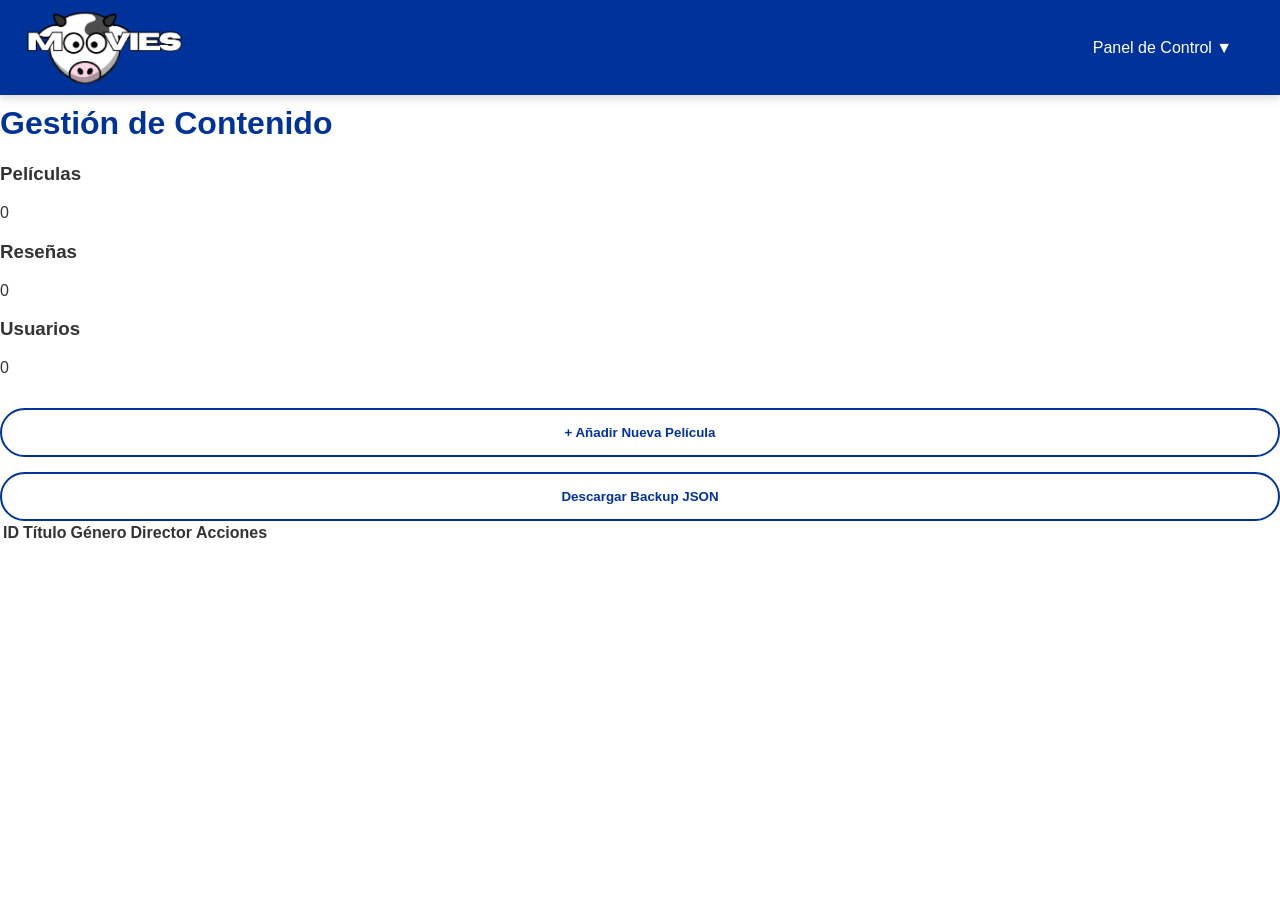
==== commit cf54ccc3: "ya maniana le sigo ya me voy a dormir chao" ====
--- a/html/admin.html
+++ b/html/admin.html
@@ -1,72 +1,95 @@
 <!DOCTYPE html>
 <html lang="es">
+
 <head>
     <meta charset="UTF-8">
     <meta name="viewport" content="width=device-width, initial-scale=1.0">
-    <title>MOOVIES - Panel Admin</title>
+    <title>MOOVIES - Panel de Administración</title>
     <link rel="stylesheet" href="../css/styles.css">
-    <style>
-        .admin-menu-container {
-            display: flex;
-            justify-content: center;
-            align-items: center;
-            gap: 40px;
-            flex-wrap: wrap;
-            padding: 50px 20px;
-            min-height: 70vh;
-        }
-        .admin-circle-btn {
-            width: 180px;
-            height: 180px;
-            border-radius: 50%;
-            background-color: var(--azul-fuerte);
-            color: white;
-            text-decoration: none;
-            display: flex;
-            flex-direction: column;
-            justify-content: center;
-            align-items: center;
-            text-align: center;
-            font-weight: bold;
-            transition: transform 0.3s, box-shadow 0.3s;
-            border: 4px solid var(--celeste-suave);
-            box-shadow: 0 10px 20px rgba(0,0,0,0.1);
-        }
-        .admin-circle-btn:hover {
-            transform: scale(1.1);
-            background-color: #0044cc;
-            box-shadow: 0 15px 30px rgba(0,0,0,0.2);
-        }
-        .admin-circle-btn span {
-            font-size: 2.5rem;
-            margin-bottom: 10px;
-        }
-    </style>
 </head>
-<body>
+
+<body class="admin-body">
     <header>
-        <a href="catalog.html" class="header-logo">
+        <a href="index.html" class="header-logo">
             <img src="../images/MOOVIES_icon.png" alt="Logo">
         </a>
-        <div class="user-info">Administrador</div>
+        <div class="user-menu">
+            <div class="user-info" id="adminGreeting">Panel de Control ▼</div>
+            <div id="logoutMenu" class="dropdown-content">
+                <a href="catalog.html">Volver al Catálogo</a>
+                <a href="#" onclick="logout(event)">Cerrar sesión</a>
+            </div>
+        </div>
     </header>
 
-    <main>
-        <h1 style="text-align: center; margin-top: 40px; color: var(--azul-fuerte);">Panel de Control General</h1>
-        <div class="admin-menu-container">
-            <a href="peliculas_admin.html" class="admin-circle-btn">
-                <span>🎬</span> Películas
-            </a>
-            <a href="usuarios_admin.html" class="admin-circle-btn">
-                <span>👤</span> Usuarios
-            </a>
-            <a href="cast_admin.html" class="admin-circle-btn">
-                <span>🌟</span> Elenco/Cast
-            </a>
-            <a href="comentarios_admin.html" class="admin-circle-btn">
-                <span>💬</span> Comentarios
-            </a>
+    <main class="admin-container">
+        <h1 class="catalog-title">Gestión de Contenido</h1>
+
+        <section class="admin-stats">
+            <div class="stat-card">
+                <h3>Películas</h3>
+                <p id="countMovies">0</p>
+            </div>
+            <div class="stat-card">
+                <h3>Reseñas</h3>
+                <p id="countComments">0</p>
+            </div>
+            <div class="stat-card">
+                <h3>Usuarios</h3>
+                <p id="countUsers">0</p>
+            </div>
+        </section>
+
+        <section class="admin-actions">
+            <button class="btn-moo" onclick="openAddMovieModal()">+ Añadir Nueva Película</button>
+            <button class="btn-moo btn-secondary" onclick="exportData()">Descargar Backup JSON</button>
+        </section>
+
+        <section class="admin-table-wrapper">
+            <table class="admin-table">
+                <thead>
+                    <tr>
+                        <th>ID</th>
+                        <th>Título</th>
+                        <th>Género</th>
+                        <th>Director</th>
+                        <th>Acciones</th>
+                    </tr>
+                </thead>
+                <tbody id="adminTableBody">
+                    </tbody>
+            </table>
+        </section>
+    </main>
+
+    <div id="movieModal" class="modal">
+        <div class="modal-content profile-modal-box">
+            <span class="close-btn" onclick="closeMovieModal()">&times;</span>
+            <h2 id="modalTitle" class="profile-modal-title">Añadir Película</h2>
+            <form id="movieForm">
+                <label class="profile-label" for="movieTitle">Título</label>
+                <input type="text" id="movieTitle" required>
+
+                <label class="profile-label" for="movieGenre">Género</label>
+                <input type="text" id="movieGenre" required>
+
+                <label class="profile-label" for="movieDirector">Director</label>
+                <input type="text" id="movieDirector" required>
+
+                <label class="profile-label" for="movieImg">URL de Imagen (Póster)</label>
+                <input type="url" id="movieImg" placeholder="https://image.tmdb.org/...">
+
+                <label class="profile-label" for="movieDesc">Descripción</label>
+                <textarea id="movieDesc" rows="4"></textarea>
+
+                <button type="submit" class="btn-moo">Guardar Cambios</button>
+            </form>
         </div>
-    </main>
+    </div>
+
+    <script src="../js/seed-data.js"></script>
+    <script src="../js/storage.js"></script>
+    <script src="../js/admin.js"></script>
 </body>
+
 </html>
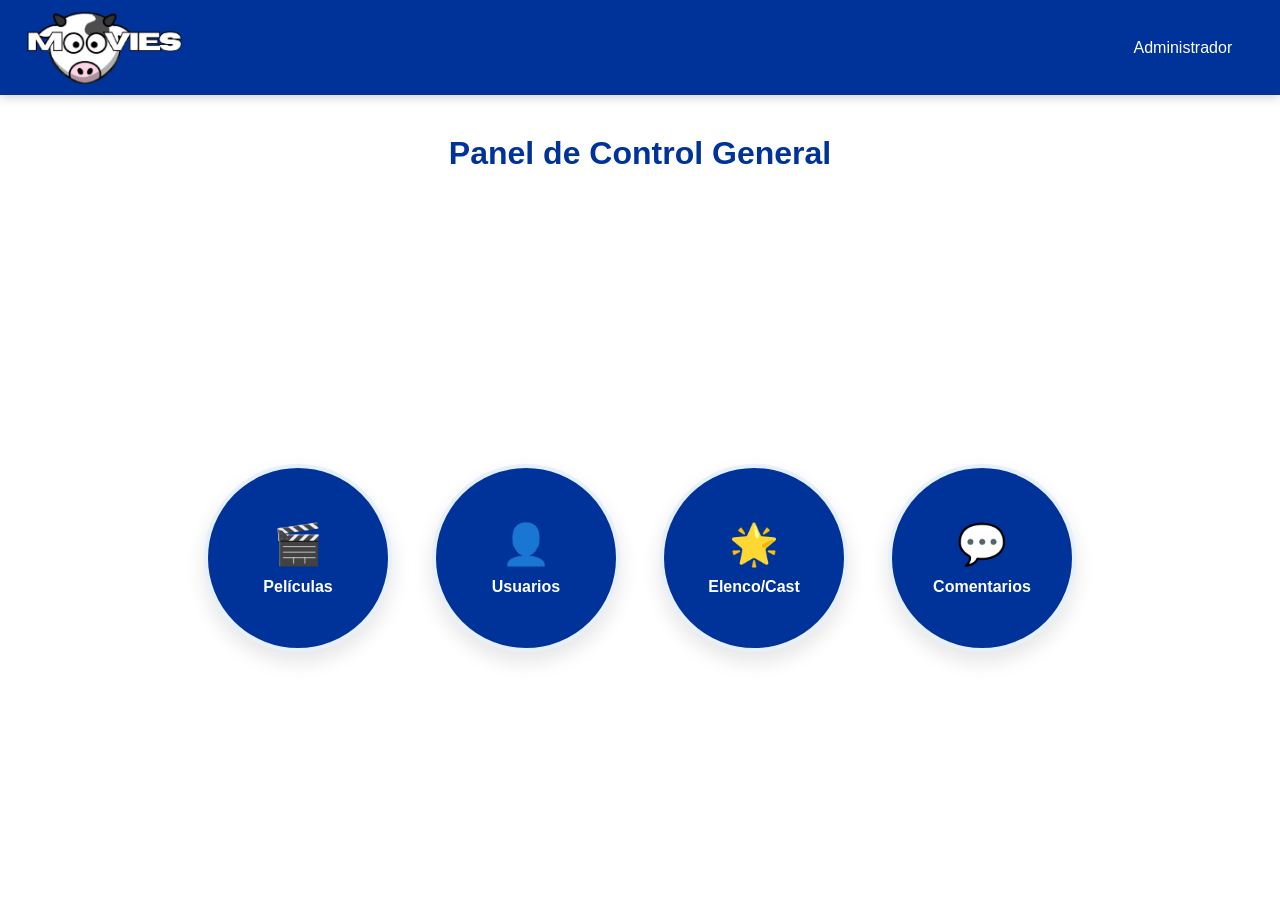
==== commit 452ecb8e: "... me hondie" ====
--- a/html/admin.html
+++ b/html/admin.html
@@ -1,95 +1,72 @@
 <!DOCTYPE html>
 <html lang="es">
-
 <head>
     <meta charset="UTF-8">
     <meta name="viewport" content="width=device-width, initial-scale=1.0">
-    <title>MOOVIES - Panel de Administración</title>
+    <title>MOOVIES - Panel Admin</title>
     <link rel="stylesheet" href="../css/styles.css">
+    <style>
+        .admin-menu-container {
+            display: flex;
+            justify-content: center;
+            align-items: center;
+            gap: 40px;
+            flex-wrap: wrap;
+            padding: 50px 20px;
+            min-height: 70vh;
+        }
+        .admin-circle-btn {
+            width: 180px;
+            height: 180px;
+            border-radius: 50%;
+            background-color: var(--azul-fuerte);
+            color: white;
+            text-decoration: none;
+            display: flex;
+            flex-direction: column;
+            justify-content: center;
+            align-items: center;
+            text-align: center;
+            font-weight: bold;
+            transition: transform 0.3s, box-shadow 0.3s;
+            border: 4px solid var(--celeste-suave);
+            box-shadow: 0 10px 20px rgba(0,0,0,0.1);
+        }
+        .admin-circle-btn:hover {
+            transform: scale(1.1);
+            background-color: #0044cc;
+            box-shadow: 0 15px 30px rgba(0,0,0,0.2);
+        }
+        .admin-circle-btn span {
+            font-size: 2.5rem;
+            margin-bottom: 10px;
+        }
+    </style>
 </head>
-
-<body class="admin-body">
+<body>
     <header>
-        <a href="index.html" class="header-logo">
+        <a href="catalog.html" class="header-logo">
             <img src="../images/MOOVIES_icon.png" alt="Logo">
         </a>
-        <div class="user-menu">
-            <div class="user-info" id="adminGreeting">Panel de Control ▼</div>
-            <div id="logoutMenu" class="dropdown-content">
-                <a href="catalog.html">Volver al Catálogo</a>
-                <a href="#" onclick="logout(event)">Cerrar sesión</a>
-            </div>
-        </div>
+        <div class="user-info">Administrador</div>
     </header>
 
-    <main class="admin-container">
-        <h1 class="catalog-title">Gestión de Contenido</h1>
-
-        <section class="admin-stats">
-            <div class="stat-card">
-                <h3>Películas</h3>
-                <p id="countMovies">0</p>
-            </div>
-            <div class="stat-card">
-                <h3>Reseñas</h3>
-                <p id="countComments">0</p>
-            </div>
-            <div class="stat-card">
-                <h3>Usuarios</h3>
-                <p id="countUsers">0</p>
-            </div>
-        </section>
-
-        <section class="admin-actions">
-            <button class="btn-moo" onclick="openAddMovieModal()">+ Añadir Nueva Película</button>
-            <button class="btn-moo btn-secondary" onclick="exportData()">Descargar Backup JSON</button>
-        </section>
-
-        <section class="admin-table-wrapper">
-            <table class="admin-table">
-                <thead>
-                    <tr>
-                        <th>ID</th>
-                        <th>Título</th>
-                        <th>Género</th>
-                        <th>Director</th>
-                        <th>Acciones</th>
-                    </tr>
-                </thead>
-                <tbody id="adminTableBody">
-                    </tbody>
-            </table>
-        </section>
+    <main>
+        <h1 style="text-align: center; margin-top: 40px; color: var(--azul-fuerte);">Panel de Control General</h1>
+        <div class="admin-menu-container">
+            <a href="peliculas_admin.html" class="admin-circle-btn">
+                <span>🎬</span> Películas
+            </a>
+            <a href="usuarios_admin.html" class="admin-circle-btn">
+                <span>👤</span> Usuarios
+            </a>
+            <a href="cast_admin.html" class="admin-circle-btn">
+                <span>🌟</span> Elenco/Cast
+            </a>
+            <a href="comentarios_admin.html" class="admin-circle-btn">
+                <span>💬</span> Comentarios
+            </a>
+        </div>
     </main>
-
-    <div id="movieModal" class="modal">
-        <div class="modal-content profile-modal-box">
-            <span class="close-btn" onclick="closeMovieModal()">&times;</span>
-            <h2 id="modalTitle" class="profile-modal-title">Añadir Película</h2>
-            <form id="movieForm">
-                <label class="profile-label" for="movieTitle">Título</label>
-                <input type="text" id="movieTitle" required>
-
-                <label class="profile-label" for="movieGenre">Género</label>
-                <input type="text" id="movieGenre" required>
-
-                <label class="profile-label" for="movieDirector">Director</label>
-                <input type="text" id="movieDirector" required>
-
-                <label class="profile-label" for="movieImg">URL de Imagen (Póster)</label>
-                <input type="url" id="movieImg" placeholder="https://image.tmdb.org/...">
-
-                <label class="profile-label" for="movieDesc">Descripción</label>
-                <textarea id="movieDesc" rows="4"></textarea>
-
-                <button type="submit" class="btn-moo">Guardar Cambios</button>
-            </form>
-        </div>
-    </div>
-
-    <script src="../js/seed-data.js"></script>
-    <script src="../js/storage.js"></script>
-    <script src="../js/admin.js"></script>
 </body>
-
 </html>
